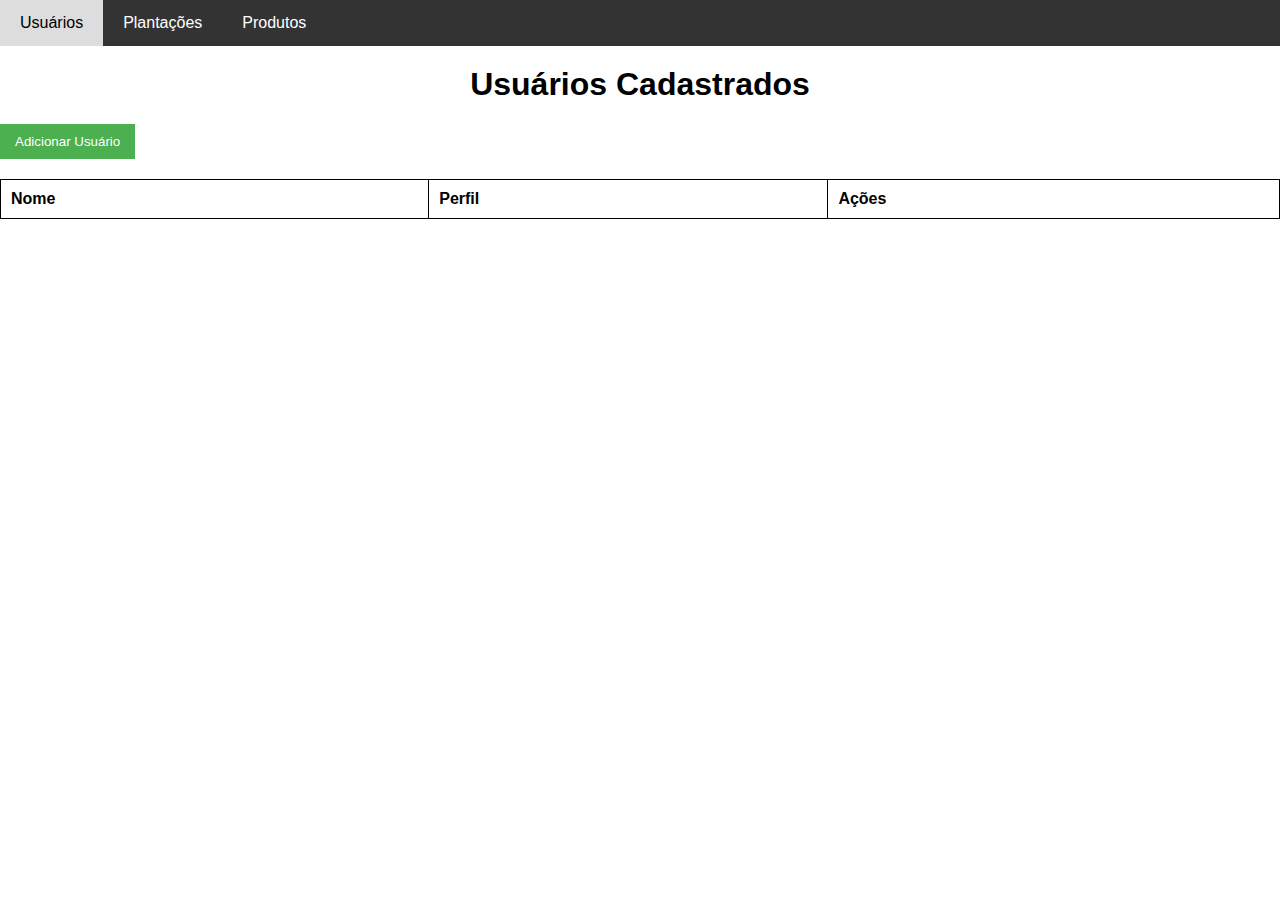
==== index.html @ 198577f9 "Add files via upload" ====
<!DOCTYPE html>
<html lang="pt-br">
<head>
    <meta charset="UTF-8">
    <meta name="viewport" content="width=device-width, initial-scale=1.0">
    <title>Gerenciamento de Usuários</title>
    <link rel="stylesheet" href="css/styles.css">
</head>
<body>
    <nav class="navbar">
        <a href="index.html">Usuários</a>
        <a href="plantations.html">Plantações</a>
        <a href="product.html">Produtos</a>
    </nav>

    <h1>Usuários Cadastrados</h1>
    <button id="addUserBtn">Adicionar Usuário</button>

    <table id="usersTable">
        <thead>
            <tr>
                <th>Nome</th>
                <th>Perfil</th>
                <th>Ações</th>
            </tr>
        </thead>
        <tbody>
            <!-- Os usuários serão listados aqui via JS -->
        </tbody>
    </table>

    <!-- Modal para adicionar/editar usuário -->
    <div id="userModal" class="modal">
        <div class="modal-content">
            <span class="close">&times;</span>
            <h2 id="modalTitle">Adicionar Usuário</h2>
            <form id="userForm">
                <label for="name">Nome:</label>
                <input type="text" id="name" name="name" required>

                <label for="profile">Perfil:</label>
                <select id="profile" name="profile" required>
                    <option value="admin">Admin</option>
                    <option value="user">User</option>
                </select>

                <label for="password">Senha:</label>
                <input type="password" id="password" name="password" required>

                <button type="submit" id="saveUserBtn">Salvar</button>
            </form>
        </div>
    </div>

    <script src="js/user.js"></script>
</body>
</html>
---- css/styles.css ----
body {
    font-family: Arial, sans-serif;
    margin: 0;
    padding: 0;
}

h1 {
    text-align: center;
    margin-top: 20px;
}

table {
    width: 100%;
    border-collapse: collapse;
    margin: 20px 0;
}

table, th, td {
    border: 1px solid black;
}

th, td {
    padding: 10px;
    text-align: left;
}

button {
    padding: 10px 15px;
    background-color: #4CAF50;
    color: white;
    border: none;
    cursor: pointer;
}

button:hover {
    background-color: #45a049;
}

/* Menu de navegação */
.navbar {
    background-color: #333;
    overflow: hidden;
}

.navbar a {
    float: left;
    display: block;
    color: white;
    text-align: center;
    padding: 14px 20px;
    text-decoration: none;
}

.navbar a:hover {
    background-color: #ddd;
    color: black;
}

/* Estilo para o modal */
.modal {
    display: none;
    position: fixed;
    z-index: 1;
    left: 0;
    top: 0;
    width: 100%;
    height: 100%;
    background-color: rgba(0, 0, 0, 0.5);
}

.modal-content {
    background-color: #fff;
    margin: 15% auto;
    padding: 20px;
    width: 80%;
}

.close {
    float: right;
    font-size: 28px;
    cursor: pointer;
}

/* Responsividade */
@media screen and (max-width: 600px) {
    table, th, td {
        font-size: 14px;
    }

    .modal-content {
        width: 90%;
    }

    button {
        padding: 8px 10px;
    }

    .navbar a {
        float: none;
        width: 100%;
        text-align: center;
    }
}
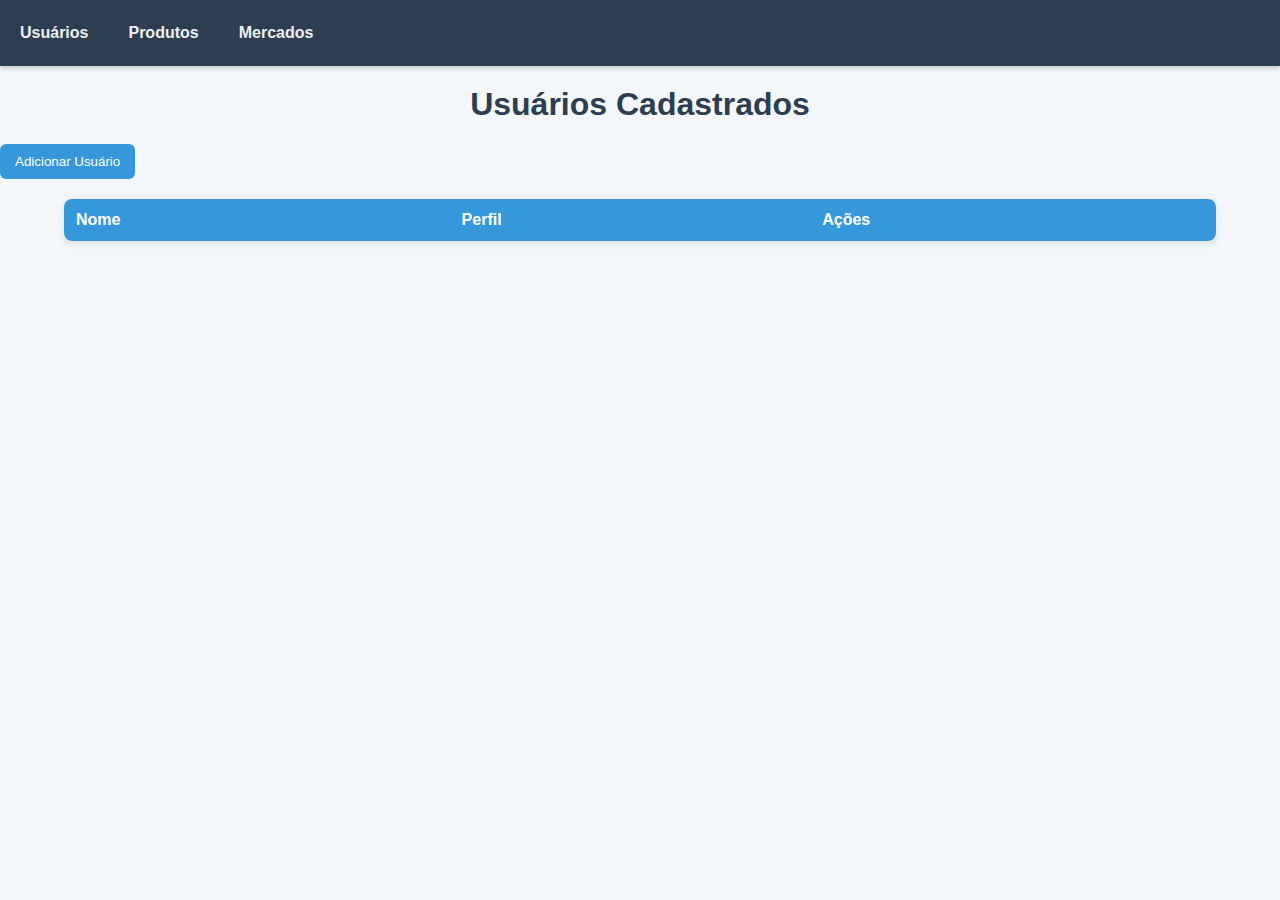
==== commit c48c819d: "Add files via upload" ====
--- a/index.html
+++ b/index.html
@@ -9,8 +9,8 @@
 <body>
     <nav class="navbar">
         <a href="index.html">Usuários</a>
-        <a href="plantations.html">Plantações</a>
         <a href="product.html">Produtos</a>
+        <a href="market.html">Mercados</a>
     </nav>
 
     <h1>Usuários Cadastrados</h1>
--- a/css/styles.css
+++ b/css/styles.css
@@ -1,59 +1,75 @@
 body {
-    font-family: Arial, sans-serif;
+    font-family: 'Segoe UI', Tahoma, Geneva, Verdana, sans-serif;
     margin: 0;
     padding: 0;
+    background-color: #f4f7fa;
+    color: #333;
 }
 
 h1 {
     text-align: center;
     margin-top: 20px;
+    color: #2c3e50;
 }
 
 table {
-    width: 100%;
-    border-collapse: collapse;
-    margin: 20px 0;
+    width: 90%;
+    margin: 20px auto;
+    border-collapse: separate;
+    border-spacing: 0;
+    background-color: #fff;
+    box-shadow: 0 2px 10px rgba(0, 0, 0, 0.1);
+    border-radius: 8px;
+    overflow: hidden;
 }
 
-table, th, td {
-    border: 1px solid black;
+th {
+    background-color: #3498db;
+    color: white;
+    padding: 12px;
+    text-align: left;
 }
 
-th, td {
-    padding: 10px;
-    text-align: left;
+td {
+    padding: 12px;
+    border-top: 1px solid #eee;
 }
 
 button {
     padding: 10px 15px;
-    background-color: #4CAF50;
+    background-color: #3498db;
     color: white;
     border: none;
+    border-radius: 6px;
     cursor: pointer;
+    transition: background-color 0.3s ease;
 }
 
 button:hover {
-    background-color: #45a049;
+    background-color: #2980b9;
 }
 
-/* Menu de navegação */
 .navbar {
-    background-color: #333;
+    background-color: #2c3e50;
     overflow: hidden;
+    padding: 10px 0;
+    box-shadow: 0 2px 5px rgba(0,0,0,0.2);
 }
 
 .navbar a {
     float: left;
     display: block;
-    color: white;
+    color: #ecf0f1;
     text-align: center;
     padding: 14px 20px;
     text-decoration: none;
+    font-weight: bold;
+    transition: background-color 0.3s, color 0.3s;
 }
 
 .navbar a:hover {
-    background-color: #ddd;
-    color: black;
+    background-color: #ecf0f1;
+    color: #2c3e50;
 }
 
 /* Estilo para o modal */
@@ -70,15 +86,24 @@
 
 .modal-content {
     background-color: #fff;
-    margin: 15% auto;
+    margin: 10% auto;
     padding: 20px;
     width: 80%;
+    max-width: 500px;
+    border-radius: 10px;
+    box-shadow: 0 5px 15px rgba(0,0,0,0.3);
 }
 
 .close {
     float: right;
     font-size: 28px;
+    font-weight: bold;
+    color: #aaa;
     cursor: pointer;
+}
+
+.close:hover {
+    color: #333;
 }
 
 /* Responsividade */
@@ -101,3 +126,28 @@
         text-align: center;
     }
 }
+
+/* Estilização melhor para o formulário */
+.modal-content form {
+    display: flex;
+    flex-direction: column;
+    gap: 10px;
+}
+
+.modal-content label {
+    font-weight: bold;
+    margin-top: 10px;
+}
+
+.modal-content input {
+    padding: 8px;
+    font-size: 16px;
+    border: 1px solid #ccc;
+    border-radius: 4px;
+}
+
+/* Centraliza melhor o botão */
+#saveMarketBtn {
+    align-self: flex-start;
+    margin-top: 10px;
+}
